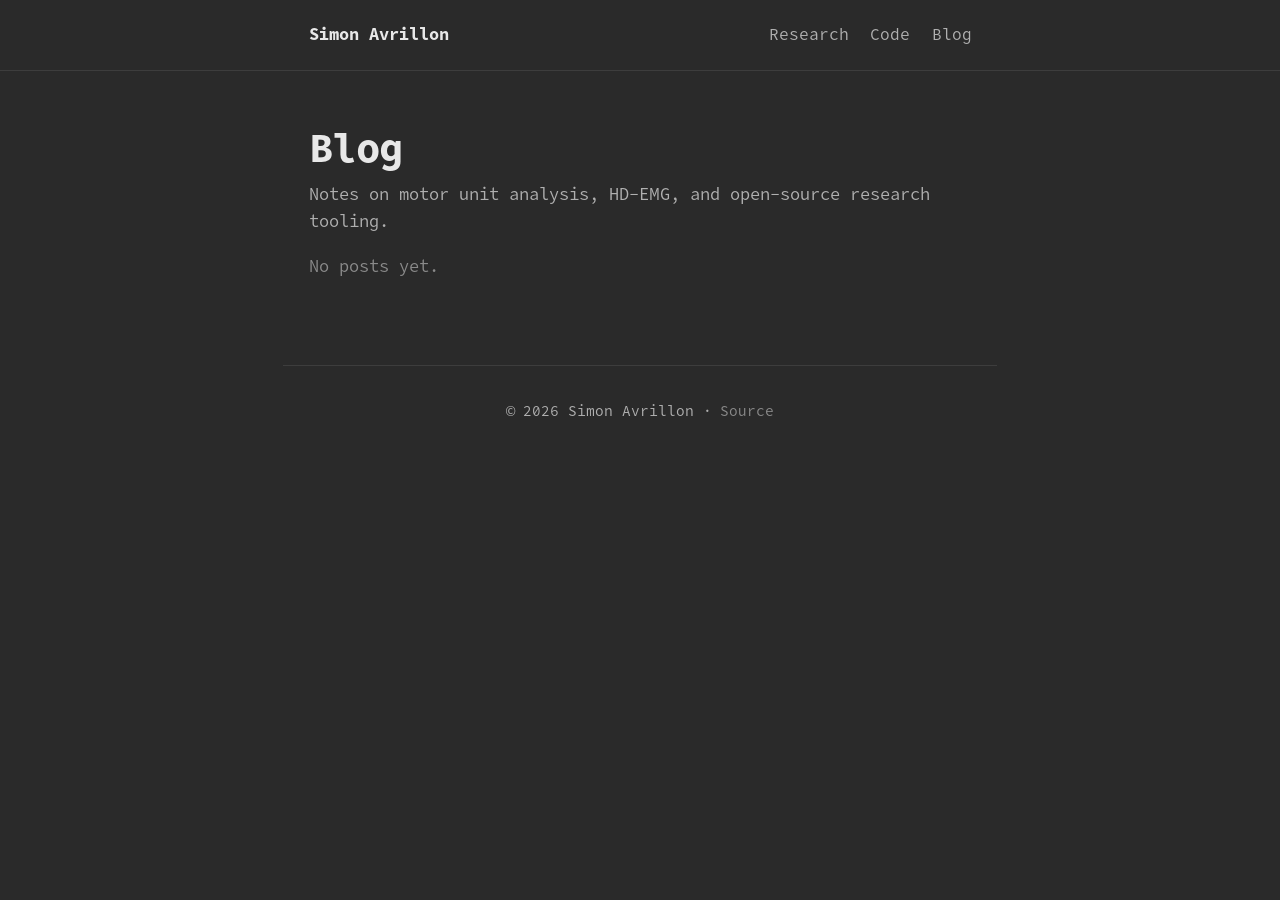
==== blog/index.html @ 95c3a18e "first commit" ====
<!DOCTYPE html>
<html lang="en">
<head>
  <meta charset="UTF-8">
  <meta name="viewport" content="width=device-width, initial-scale=1.0">
  <title>Simon Avrillon — Blog</title>
  <meta name="description" content="Notes on motor unit analysis, HD-EMG, and open-source research tooling.">
  <link rel="stylesheet" href="../css/style.css">
  <link rel="icon" href="data:image/svg+xml,%3Csvg xmlns='http://www.w3.org/2000/svg' viewBox='0 0 24 24' fill='none' stroke='%236fa8ff' stroke-width='2' stroke-linecap='round' stroke-linejoin='round'%3E%3Cpath d='M22 12h-2.48a2 2 0 0 0-1.93 1.46l-2.35 8.36a.25.25 0 0 1-.48 0L9.24 2.18a.25.25 0 0 0-.48 0l-2.35 8.36A2 2 0 0 1 4.49 12H2'/%3E%3C/svg%3E">
</head>
<body>
  <header class="site-header">
    <nav>
      <a href="../" class="brand">Simon Avrillon</a>
      <ul class="nav-links">
        <li><a href="../#research">Research</a></li>
        <li><a href="../#code">Code</a></li>
        <li><a href="./">Blog</a></li>
      </ul>
    </nav>
  </header>

  <main id="blog">
    <section>
      <h1 id="blog-title">Blog</h1>
      <p class="tagline" id="blog-tagline">Notes on motor unit analysis, HD-EMG, and open-source research tooling.</p>

      <ul class="post-list" id="post-list"></ul>
      <p id="no-posts" class="muted">No posts yet.</p>
    </section>
  </main>

  <footer>
    <p>© <span id="year"></span> Simon Avrillon · <a href="https://github.com/simonavrillon/simonavrillon.github.io">Source</a></p>
  </footer>

  <script>
    document.getElementById('year').textContent = new Date().getFullYear();

    const tag = new URLSearchParams(window.location.search).get('tag');
    if (tag) {
      document.getElementById('blog-title').textContent = tag;
      const tagline = document.getElementById('blog-tagline');
      tagline.textContent = '';
      const prefix = document.createTextNode('Posts tagged "' + tag + '" — ');
      const link = document.createElement('a');
      link.href = './';
      link.textContent = 'see all posts';
      tagline.appendChild(prefix);
      tagline.appendChild(link);
      let visible = 0;
      document.querySelectorAll('#post-list li').forEach(li => {
        const tags = (li.dataset.tags || '').split(',').map(t => t.trim()).filter(Boolean);
        if (tags.includes(tag)) {
          visible++;
        } else {
          li.hidden = true;
        }
      });
      if (visible === 0) document.getElementById('no-posts').hidden = false;
    }
  </script>
</body>
</html>
---- css/style.css ----
/* ------------------------------------------------------------------
   Simon Avrillon — personal page
   Minimalist stylesheet. Plain CSS, no frameworks.
------------------------------------------------------------------- */

@font-face {
  font-family: "Office Code Pro";
  src: url("../assets/fonts/officecodepro-regular.otf") format("opentype");
  font-weight: 400;
  font-style: normal;
  font-display: swap;
}

@font-face {
  font-family: "Office Code Pro";
  src: url("../assets/fonts/officecodepro-regularitalic.otf") format("opentype");
  font-weight: 400;
  font-style: italic;
  font-display: swap;
}

@font-face {
  font-family: "Office Code Pro";
  src: url("../assets/fonts/officecodepro-bold.otf") format("opentype");
  font-weight: 700;
  font-style: normal;
  font-display: swap;
}

@font-face {
  font-family: "Office Code Pro";
  src: url("../assets/fonts/officecodepro-bolditalic.otf") format("opentype");
  font-weight: 700;
  font-style: italic;
  font-display: swap;
}

:root {
  --fg:        #e8e8e8;
  --fg-soft:   #b0b0b0;
  --muted:     #8a8a8a;
  --bg:        #2a2a2a;
  --accent:    #6fa8ff;
  --rule:      #3d3d3d;
  --max-width: 42rem;
  --font: "Office Code Pro", "SF Mono", Menlo, Consolas, monospace;
}

* { box-sizing: border-box; }

html { font-size: 17px; }

body {
  margin: 0;
  padding: 0;
  color: var(--fg);
  background: var(--bg);
  font-family: var(--font);
  line-height: 1.6;
  -webkit-font-smoothing: antialiased;
  -moz-osx-font-smoothing: grayscale;
}

/* --- Header / nav ------------------------------------------------- */

.site-header {
  border-bottom: 1px solid var(--rule);
}

.site-header nav {
  max-width: var(--max-width);
  margin: 0 auto;
  padding: 1.25rem 1.5rem;
  display: flex;
  align-items: center;
  justify-content: space-between;
  gap: 1.5rem;
  flex-wrap: wrap;
}

.brand {
  font-weight: 700;
  color: var(--fg);
  text-decoration: none;
}

.nav-links {
  list-style: none;
  display: flex;
  gap: 1.25rem;
  margin: 0;
  padding: 0;
}

.nav-links a {
  color: var(--fg-soft);
  text-decoration: none;
  font-size: 0.95rem;
  font-weight: 400;
}

.nav-links li:nth-child(1) a:hover { color: #9de9be; }
.nav-links li:nth-child(2) a:hover { color: #ffd99f; }
.nav-links li:nth-child(3) a:hover { color: #e7c1ff; }

/* --- Main layout -------------------------------------------------- */

main {
  max-width: var(--max-width);
  margin: 0 auto;
  padding: 3rem 1.5rem 4rem;
}

section + section {
  margin-top: 3.5rem;
  padding-top: 3.5rem;
  border-top: 1px solid var(--rule);
}

h1, h2, h3 {
  font-family: var(--font);
  font-weight: 600;
  letter-spacing: -0.01em;
  line-height: 1.25;
  color: var(--fg);
}

h1 {
  font-size: 2.4rem;
  margin: 0 0 0.5rem;
}

h2 {
  font-size: 1.4rem;
  margin: 0 0 1.25rem;
}

h3 {
  font-size: 1.1rem;
  margin: 0 0 0.3rem;
  font-family: var(--font);
  font-weight: 600;
}

p { margin: 0 0 1rem; color: var(--fg-soft); }

a { color: var(--accent); text-decoration: none; }
a:hover { text-decoration: underline; }


/* --- Repo tiles --------------------------------------------------- */

.repo-grid {
  list-style: none;
  margin: 0;
  padding: 0;
  display: grid;
  grid-template-columns: repeat(2, 1fr);
  gap: 1rem;
}

.repo-tile {
  border: 1px solid var(--rule);
  padding: 1.25rem;
  display: flex;
  flex-direction: column;
  gap: 0.5rem;
  transition: border-color 0.15s;
}

.repo-tile:hover { border-color: #ffd99f; }

.repo-tile h3 {
  margin: 0;
  font-size: 1rem;
  font-weight: 700;
  color: var(--fg);
}

.repo-tile p {
  margin: 0;
  flex: 1;
  font-size: 0.9rem;
}

.tile-links {
  display: flex;
  gap: 1rem;
  margin-top: 0.5rem;
}

.tile-links a {
  font-size: 0.85rem;
  color: var(--muted);
}

.tile-links a:hover { color: var(--accent); text-decoration: none; }

.more-link {
  margin-top: 1.5rem;
  font-size: 0.95rem;
}

#research .more-link a { color: #9de9be; }
#research .more-link a:hover { color: #9de9be; }

#code .more-link a { color: #ffd99f; }
#code .more-link a:hover { color: #ffd99f; }

#blog .post-list h3 a { color: #e7c1ff; }
#blog .post-list h3 a:hover { color: #e7c1ff; }
#blog .more-link a { color: #e7c1ff; }
#blog .more-link a:hover { color: #e7c1ff; }

/* --- Research aims ------------------------------------------------ */

.aim-list {
  list-style: none;
  margin: 2rem 0 0;
  padding: 0;
  display: grid;
  gap: 2.5rem;
}

.aim {
  display: grid;
  grid-template-columns: 2.5rem 1fr;
  gap: 1rem;
  align-items: start;
}

.aim-num {
  color: var(--muted);
  font-size: 0.8rem;
  letter-spacing: 0.05em;
  padding-top: 0.2rem;
}

.aim-body h2 {
  margin: 0 0 0.6rem;
  font-size: 1.1rem;
}

.aim-body p {
  margin: 0;
  font-size: 0.95rem;
}

/* --- Publications -------------------------------------------------- */

.pub-list {
  list-style: none;
  margin: 0;
  padding: 0;
  display: grid;
  gap: 1.75rem;
}

.pub {
  display: grid;
  grid-template-columns: 2.5rem 1fr;
  gap: 1rem;
  align-items: start;
}

.pub-year {
  color: var(--muted);
  font-size: 0.8rem;
  padding-top: 0.2rem;
}

.pub-body p { margin: 0; }

.pub-title {
  color: var(--fg);
  font-size: 0.95rem;
  margin-bottom: 0.3rem !important;
}

.pub-authors {
  color: var(--fg-soft);
  font-size: 0.85rem;
  margin-bottom: 0.2rem !important;
}

.pub-venue {
  color: var(--muted);
  font-size: 0.82rem;
  font-style: italic;
}

.pub-footnote {
  font-size: 0.8rem;
  color: var(--muted);
  margin-top: 1rem;
}

.muted { color: var(--muted); }

/* --- Blog --------------------------------------------------------- */

.post-list {
  list-style: none;
  margin: 0;
  padding: 0;
  display: grid;
  gap: 1.5rem;
}

.post-list li { display: grid; gap: 0.25rem; }

.post-list time {
  color: var(--muted);
  font-size: 0.85rem;
  font-family: var(--font);
}

.post-list h3 { margin: 0; }

.post-list p { margin: 0; font-size: 0.95rem; }

/* Single post */

article.post {
  max-width: 36rem;
}

article.post header {
  margin-bottom: 2rem;
}

article.post time {
  display: block;
  color: var(--muted);
  font-size: 0.85rem;
  font-family: var(--font);
  margin-bottom: 0.5rem;
}

article.post h1 { font-size: 2rem; }

article.post p, article.post li {
  font-family: var(--font);
  font-size: 1.05rem;
  line-height: 1.7;
}

article.post pre {
  background: var(--rule);
  padding: 1rem;
  overflow-x: auto;
  border-radius: 4px;
  font-size: 0.9rem;
}

article.post code {
  font-family: var(--font);
  font-size: 0.9em;
}

article.post blockquote {
  border-left: 3px solid var(--accent);
  margin: 1.5rem 0;
  padding: 0.25rem 0 0.25rem 1rem;
  color: var(--fg-soft);
  font-style: italic;
}

.back-link {
  font-size: 0.9rem;
  color: var(--muted);
}

.back-link a { color: #e7c1ff; }
.back-link a:hover { color: #e7c1ff; }

/* --- Footer ------------------------------------------------------- */

footer {
  max-width: var(--max-width);
  margin: 0 auto;
  padding: 2rem 1.5rem;
  border-top: 1px solid var(--rule);
  color: var(--muted);
  font-size: 0.85rem;
  text-align: center;
  word-break: break-word;
}

footer p {
  display: flex;
  flex-wrap: wrap;
  justify-content: center;
  gap: 0.25rem 0.5rem;
  margin: 0 0 0.5rem;
}

footer a { color: var(--muted); }
footer a:hover { color: var(--accent); }

/* --- Responsive --------------------------------------------------- */

@media (max-width: 600px) {
  .repo-grid { grid-template-columns: 1fr; }
}

@media (max-width: 480px) {
  html { font-size: 16px; }
  h1 { font-size: 2rem; }
  .site-header nav { padding: 1rem; gap: 1rem; }
  .nav-links { gap: 1rem; }
  main { padding: 2rem 1.25rem 3rem; }
  section + section { margin-top: 2.5rem; padding-top: 2.5rem; }
}
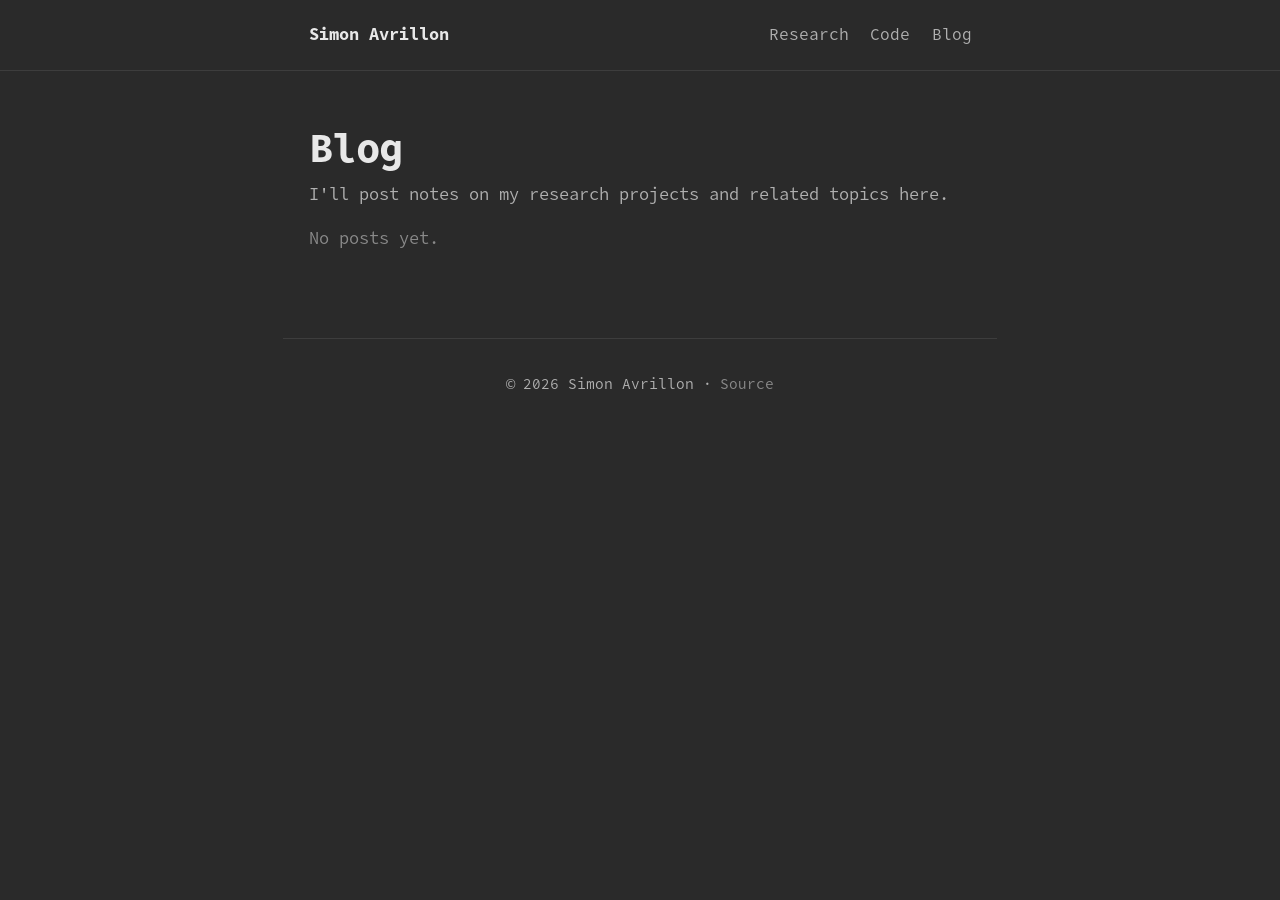
==== commit 76af3552: "update index pages" ====
--- a/blog/index.html
+++ b/blog/index.html
@@ -4,7 +4,7 @@
   <meta charset="UTF-8">
   <meta name="viewport" content="width=device-width, initial-scale=1.0">
   <title>Simon Avrillon — Blog</title>
-  <meta name="description" content="Notes on motor unit analysis, HD-EMG, and open-source research tooling.">
+  <meta name="description" content="I'll post notes on my research projects and related topics here.">
   <link rel="stylesheet" href="../css/style.css">
   <link rel="icon" href="data:image/svg+xml,%3Csvg xmlns='http://www.w3.org/2000/svg' viewBox='0 0 24 24' fill='none' stroke='%236fa8ff' stroke-width='2' stroke-linecap='round' stroke-linejoin='round'%3E%3Cpath d='M22 12h-2.48a2 2 0 0 0-1.93 1.46l-2.35 8.36a.25.25 0 0 1-.48 0L9.24 2.18a.25.25 0 0 0-.48 0l-2.35 8.36A2 2 0 0 1 4.49 12H2'/%3E%3C/svg%3E">
 </head>
@@ -23,7 +23,7 @@
   <main id="blog">
     <section>
       <h1 id="blog-title">Blog</h1>
-      <p class="tagline" id="blog-tagline">Notes on motor unit analysis, HD-EMG, and open-source research tooling.</p>
+      <p class="tagline" id="blog-tagline">I'll post notes on my research projects and related topics here.</p>
 
       <ul class="post-list" id="post-list"></ul>
       <p id="no-posts" class="muted">No posts yet.</p>
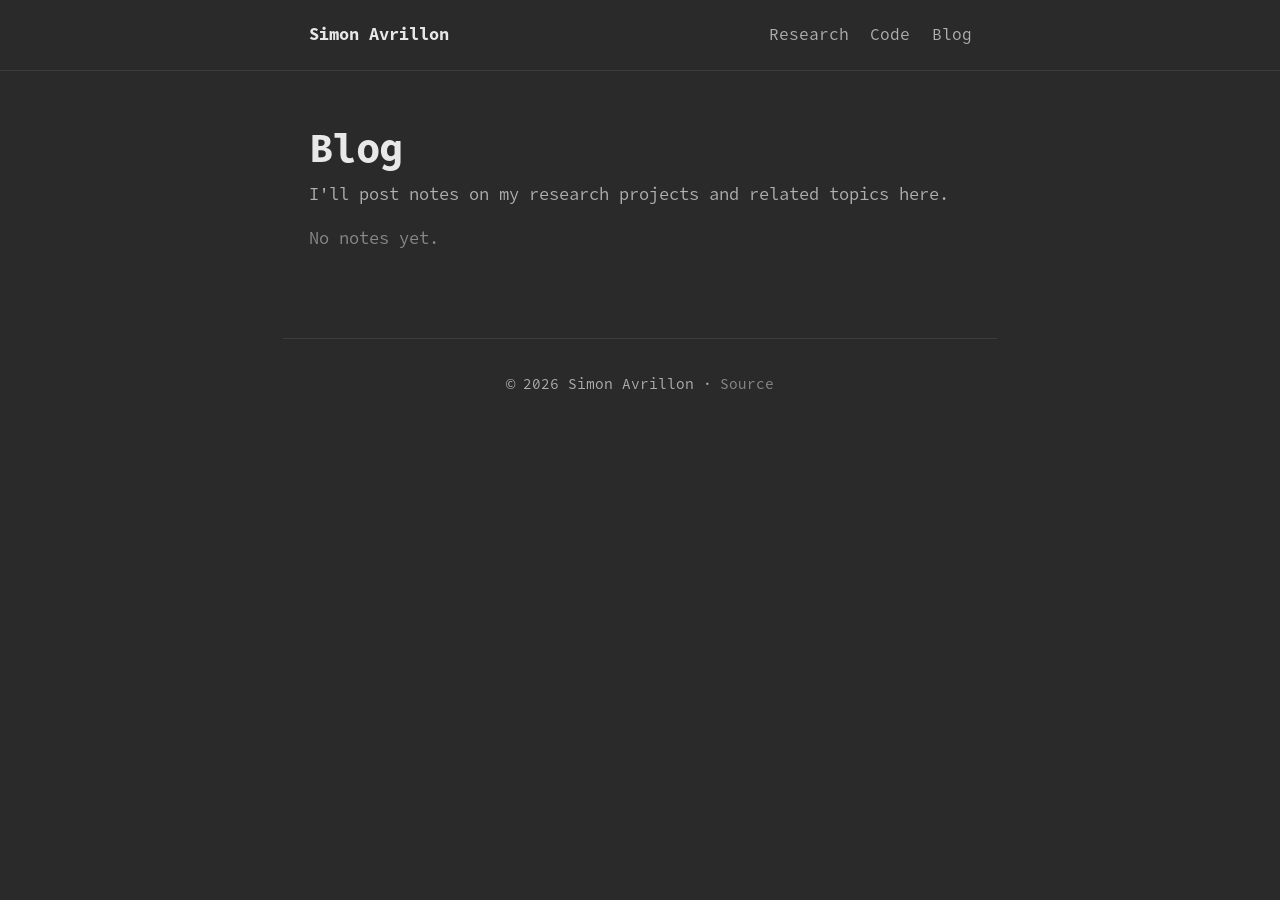
==== commit 1a48e23d: "update pages" ====
--- a/blog/index.html
+++ b/blog/index.html
@@ -26,7 +26,7 @@
       <p class="tagline" id="blog-tagline">I'll post notes on my research projects and related topics here.</p>
 
       <ul class="post-list" id="post-list"></ul>
-      <p id="no-posts" class="muted">No posts yet.</p>
+      <p id="no-posts" class="muted">No notes yet.</p>
     </section>
   </main>
 
@@ -42,10 +42,10 @@
       document.getElementById('blog-title').textContent = tag;
       const tagline = document.getElementById('blog-tagline');
       tagline.textContent = '';
-      const prefix = document.createTextNode('Posts tagged "' + tag + '" — ');
+      const prefix = document.createTextNode('Notes tagged "' + tag + '" — ');
       const link = document.createElement('a');
       link.href = './';
-      link.textContent = 'see all posts';
+      link.textContent = 'see all notes';
       tagline.appendChild(prefix);
       tagline.appendChild(link);
       let visible = 0;
--- a/css/style.css
+++ b/css/style.css
@@ -189,7 +189,8 @@
   margin-top: 0.5rem;
 }
 
-.tile-links a {
+.tile-links a,
+.tile-links span {
   font-size: 0.85rem;
   color: var(--muted);
 }
